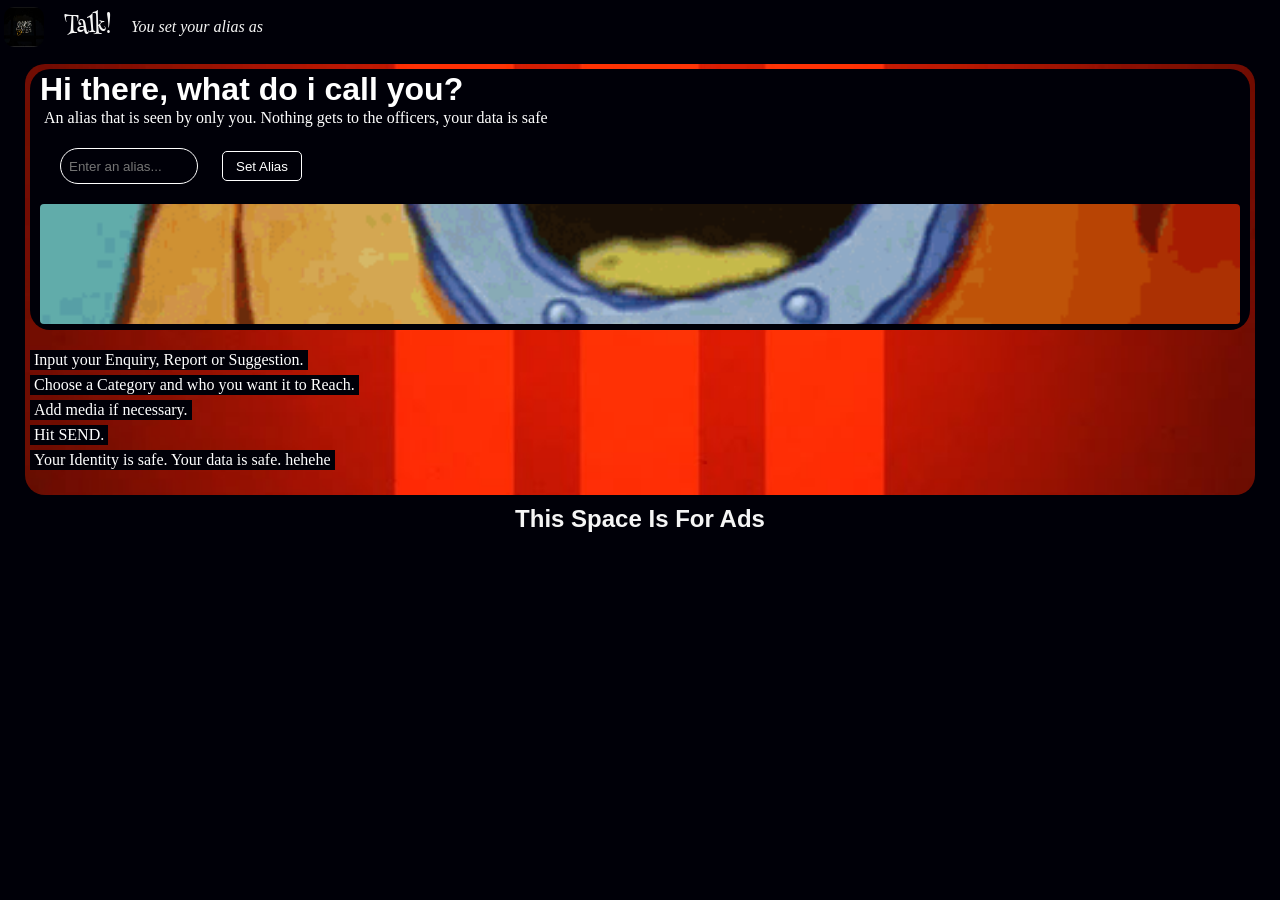
==== index.html @ 0d9e86d6 "first commit" ====
<!DOCTYPE html>
<html lang="en">
<head>
    <meta charset="UTF-8">
    <meta name="viewport" content="width=device-width, initial-scale=1.0">
    <title>Talk!</title>
    <link rel="stylesheet" href="index.css">
    <link rel="preconnect" href="https://fonts.googleapis.com">
<link rel="preconnect" href="https://fonts.gstatic.com" crossorigin>
<link href="https://fonts.googleapis.com/css2?family=Bpmf+Huninn&family=Capriola&family=Henny+Penny&display=swap" rel="stylesheet">
</head>
<body>
    <nav>
        <ul>
            <li>about Talk!</li>
        </ul>
    </nav>
    <header>
        <img src="/images/logo.png" alt="">
        <span>Talk!</span>
        <em id="namee" >You set your alias as </em>
    </header>
    <main>

        <div class="form">

            <div class="intro">
                <h1>Hi there, what do i call you?</h1>
                <p>An alias that is seen by only you. Nothing gets to the officers, your data is safe</p>
                <div class="setname">
                    <input type="text" placeholder="Enter an alias..." name="username" id="username">
                    <button id="setname" >Set Alias</button>
                </div>
                <img src="/images/lookingg.gif" alt="">
            </div>

            <div class="text">
            <div class="inputblock">
                <label for="Title">Title:</label>
                <input id="title" type="text">
            </div>
            <div class="inputblock">
                <label for="body">Body:</label>
                <textarea name="body" id="body"></textarea>
            </div>
            <div class="inputblock">
                <label for="category">Select Category: </label>
                <select name="helpcategory" id="helpcategory">
                    <option value="enquiry">Enquiry</option>
                    <option value="report">Report</option>
                    <option value="suggestion">Suggestion</option>
                </select>
            </div>
            <div class="inputblock">
                <label for="helpfrom">"Send this message to..."</label>
                <div class="helpfrom" id="helpfrom"></div>
            </div>
            <span class="send">
                <button id="sendhelpmessage">Send</button>
            </span>

        </div>
            
            <div class="help">
                <p>Input your Enquiry, Report or Suggestion.</p>
                <p>Choose a Category and who you want it to Reach.</p>
                <p>Add media if necessary.</p>
                <p>Hit SEND.</p>
                <p>Your Identity is safe. Your data is safe. hehehe</p>
            </div>
        </div>
    </main>
    <div class="ads">
        <h2>this space is for ads</h2>
    </div>
    <script src="/index.js"></script>
</body>
</html>
---- index.css ----
*{
    padding: 0;
    margin: 0;
}
body{
    background-color: rgb(0, 0, 8);
    color: whitesmoke;
}
nav{
    display: none;
}
header{
    z-index: 800;
    position: sticky;
    padding: 2px 4px;
    display: flex;
    align-items: center;
    width: 100%;
    /* background-color: rgb(32, 4, 4); */
    height: 50px;
    gap: 20px;
}
header img{
    width: 40px;
    height: 40px;
    border-radius: 25%;
}
header span{
    font-size: 1.3rem;
    font-family: "Henny Penny", system-ui;
    font-weight: 400;
    font-style: normal;
}
.ads{
    display: flex;
    justify-content: center;
    align-items: center;
    text-transform: capitalize;
    font-family: 'Franklin Gothic Medium', 'Arial Narrow', Arial, sans-serif;
}
.ads h2{
    animation: place 2s ease-in-out infinite forwards;
}
@keyframes place {
    0%{
        transform: scale(1);
    }
    50%{
        transform: scale(1.2);
    }
    100%{
        transform: scale(1);
    }
}
main{
    background: url(/images/Background.jpg) white;
    background-position: center;
    background-size: cover;
    background-repeat: no-repeat;
    margin: 10px 25px;
    border-radius: 20px;
    padding: 5px;
    color: rgb(0, 0, 8);
    height: fit-content;
}
main .intro{
    background-color: rgb(0, 0, 8);
    padding: 2px 10px;
    border-radius: 20px;
    color: white;
    height: fit-content;
}
main .intro h1{
    font-family: 'Lucida Sans', 'Lucida Sans Regular', 'Lucida Grande', 'Lucida Sans Unicode', Geneva, Verdana, sans-serif;
    font-size: 2rem;
}
main .intro p{
    font-family: 'Segoe UI', Tahoma, Geneva, Verdana, sans-serif;
}
main .intro img{
    width: 100%;
    height: 120px;
    object-fit: cover;
    border-radius: 4px;
}
main .intro input{
    outline: none;
    background: none;
    color: rgb(0, 0, 8);
    border: 1px solid white;
    border-radius: 20px;
    width: 120px;
    height: 30px;
    margin: 20px;
    padding: 2px 8px;
}
main .intro .setname button{
    width: 80px;
    height: 30px;
    padding: 1px 8px;
    border-radius: 5px;
    outline: none;
    background: none;
    border: 1px solid white;
    color: white;
}
main .intro .setname button:hover{
    background: white;
    color: rgb(0, 0, 8);
    transition: 1.81s ease-in-out linear;
}
main .text{
    border: 1px solid rgb(0, 0, 8);
    padding: 20px 6px;
    display: none;
    flex-direction: column;
    gap: 20px;
    border-radius: 20px 20px 0 0 ;
    box-sizing: border-box;
    width: 100%;
    min-height: 200px;
    height: auto;
    justify-content: center;
    font-family: "Bpmf Huninn", sans-serif;
    font-weight: 400;
    font-style: normal;
}
main .text input{
    outline: none;
    padding: 1px 5px;
    background: none;
    color: rgb(0, 0, 8);
    border: 1px solid  rgb(0, 0, 8);
    border-radius: 10px;
    width: min(120px, 100%);
    height: 30px;
    margin: 8px 0;
}
main .text textarea{
    background: none;
    color: rgb(0, 0, 8);
    border: 1px solid  rgb(0, 0, 8);
    border-radius: 20px;
    box-sizing: border-box;
    width: min(120px, 100%);
    height: 30px;
    margin: 8px 0;
    padding: 2px 8px;
}
main .text #helpcategory{
    background: none;
    color: rgb(0, 0, 8);
    border: 1px solid  rgb(0, 0, 8);
    border-radius: 20px;
    width: 120px;
    height: 30px;
    outline: none;
    margin: 20px;
    padding: 2px 8px;
}
main .form{
    display: flex;
    flex-direction: column;
}
main .form .help{
    margin: 20px 0;
    display: flex;
    flex-direction: column;
    gap: 5px;
}
main .form p{
    background-color: rgb(0, 0, 8);
    color: white;
    padding: 1px 4px;
    width: fit-content;
    font-family: Cambria, Cochin, Georgia, Times, 'Times New Roman', serif;
}
main .form .send button{
    text-align: center;
    width: 80px;
    height: 20px;
    border: solid 0.2px rgb(0, 0, 8);
}
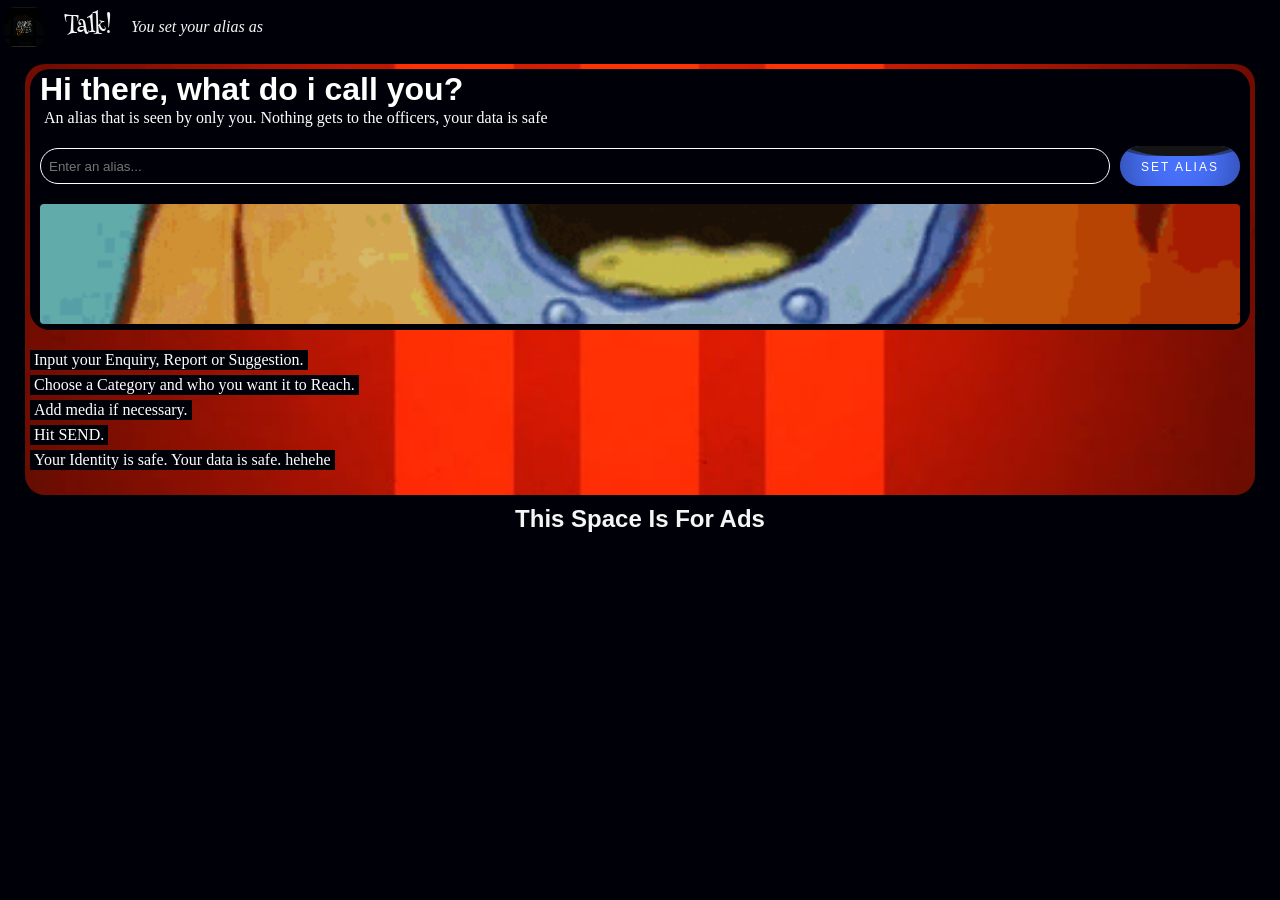
==== commit 9008a71d: "fixing css" ====
--- a/index.html
+++ b/index.html
@@ -29,7 +29,10 @@
                 <p>An alias that is seen by only you. Nothing gets to the officers, your data is safe</p>
                 <div class="setname">
                     <input type="text" placeholder="Enter an alias..." name="username" id="username">
-                    <button id="setname" >Set Alias</button>
+                    <button id="setname" type="button">
+                        <span>Set Alias</span>
+                        <div class="liquid"></div>
+                    </button>
                 </div>
                 <img src="/images/lookingg.gif" alt="">
             </div>
@@ -56,7 +59,10 @@
                 <div class="helpfrom" id="helpfrom"></div>
             </div>
             <span class="send">
-                <button id="sendhelpmessage">Send</button>
+                <button id="sendhelpmessage" type="button">
+                    <span>Send</span>
+                    <div class="liquid"></div>
+                </button>
             </span>
 
         </div>
--- a/index.css
+++ b/index.css
@@ -83,34 +83,87 @@
     object-fit: cover;
     border-radius: 4px;
 }
+main .intro .setname{
+    display: flex;
+    align-items: center;
+    gap: 10px;
+    width: 100%;
+}
 main .intro input{
     outline: none;
     background: none;
-    color: rgb(0, 0, 8);
+    color: white;
     border: 1px solid white;
     border-radius: 20px;
+    flex: 1;
+    min-width: 0;
+    height: 30px;
+    margin: 20px 0;
+    padding: 2px 8px;
+}
+.inputblock{
+    display: flex;
+    align-items: center;
+    gap: 15px;
+}
+button{
+    position: relative;
+    display: block;
     width: 120px;
-    height: 30px;
-    margin: 20px;
-    padding: 2px 8px;
-}
-main .intro .setname button{
-    width: 80px;
-    height: 30px;
-    padding: 1px 8px;
-    border-radius: 5px;
-    outline: none;
-    background: none;
-    border: 1px solid white;
-    color: white;
-}
-main .intro .setname button:hover{
-    background: white;
-    color: rgb(0, 0, 8);
-    transition: 1.81s ease-in-out linear;
+    height: 40px;
+    overflow: hidden;
+    border: 0;
+    border-radius: 20px;
+    background: #0c0c0c;
+    cursor: pointer;
+}
+button span{
+    position: relative;
+    color: #fff;
+    font-size: 12px;
+    font-family: Arial, sans-serif;
+    letter-spacing: 2px;
+    text-transform: uppercase;
+    z-index: 1;
+}
+button .liquid{
+    position: absolute;
+    top: -50px;
+    left: 0;
+    width: 120px;
+    height: 120px;
+    background: #4973ff;
+    box-shadow: inset 0 0 50px rgba(0, 0, 0, .5);
+    transition: .5s;
+    pointer-events: none;
+}
+button .liquid::after,
+button .liquid::before{
+    content: '';
+    width: 200%;
+    height: 200%;
+    position: absolute;
+    top: 0;
+    left: 50%;
+    transform: translate(-50%, -75%);
+    background: #000;
+}
+button .liquid::before{
+    border-radius: 45%;
+    background: rgba(20, 20, 20, 1);
+    animation: animate 5s linear infinite;
+}
+button .liquid::after{
+    border-radius: 40%;
+    background: rgba(20, 20, 20, .5);
+    animation: animate 10s linear infinite;
+}
+button:hover .liquid{
+    top: -75px;
 }
 main .text{
     border: 1px solid rgb(0, 0, 8);
+    color: white;
     padding: 20px 6px;
     display: none;
     flex-direction: column;
@@ -129,7 +182,7 @@
     outline: none;
     padding: 1px 5px;
     background: none;
-    color: rgb(0, 0, 8);
+    color: white;
     border: 1px solid  rgb(0, 0, 8);
     border-radius: 10px;
     width: min(120px, 100%);
@@ -138,7 +191,7 @@
 }
 main .text textarea{
     background: none;
-    color: rgb(0, 0, 8);
+    color: white;
     border: 1px solid  rgb(0, 0, 8);
     border-radius: 20px;
     box-sizing: border-box;
@@ -149,7 +202,7 @@
 }
 main .text #helpcategory{
     background: none;
-    color: rgb(0, 0, 8);
+    color: white;
     border: 1px solid  rgb(0, 0, 8);
     border-radius: 20px;
     width: 120px;
@@ -158,6 +211,10 @@
     margin: 20px;
     padding: 2px 8px;
 }
+main .text #helpcategory option{
+    background-color: rgb(0, 0, 8);
+}
+
 main .form{
     display: flex;
     flex-direction: column;
@@ -176,8 +233,6 @@
     font-family: Cambria, Cochin, Georgia, Times, 'Times New Roman', serif;
 }
 main .form .send button{
-    text-align: center;
-    width: 80px;
-    height: 20px;
-    border: solid 0.2px rgb(0, 0, 8);
-}
+    margin: 20px;
+}
+
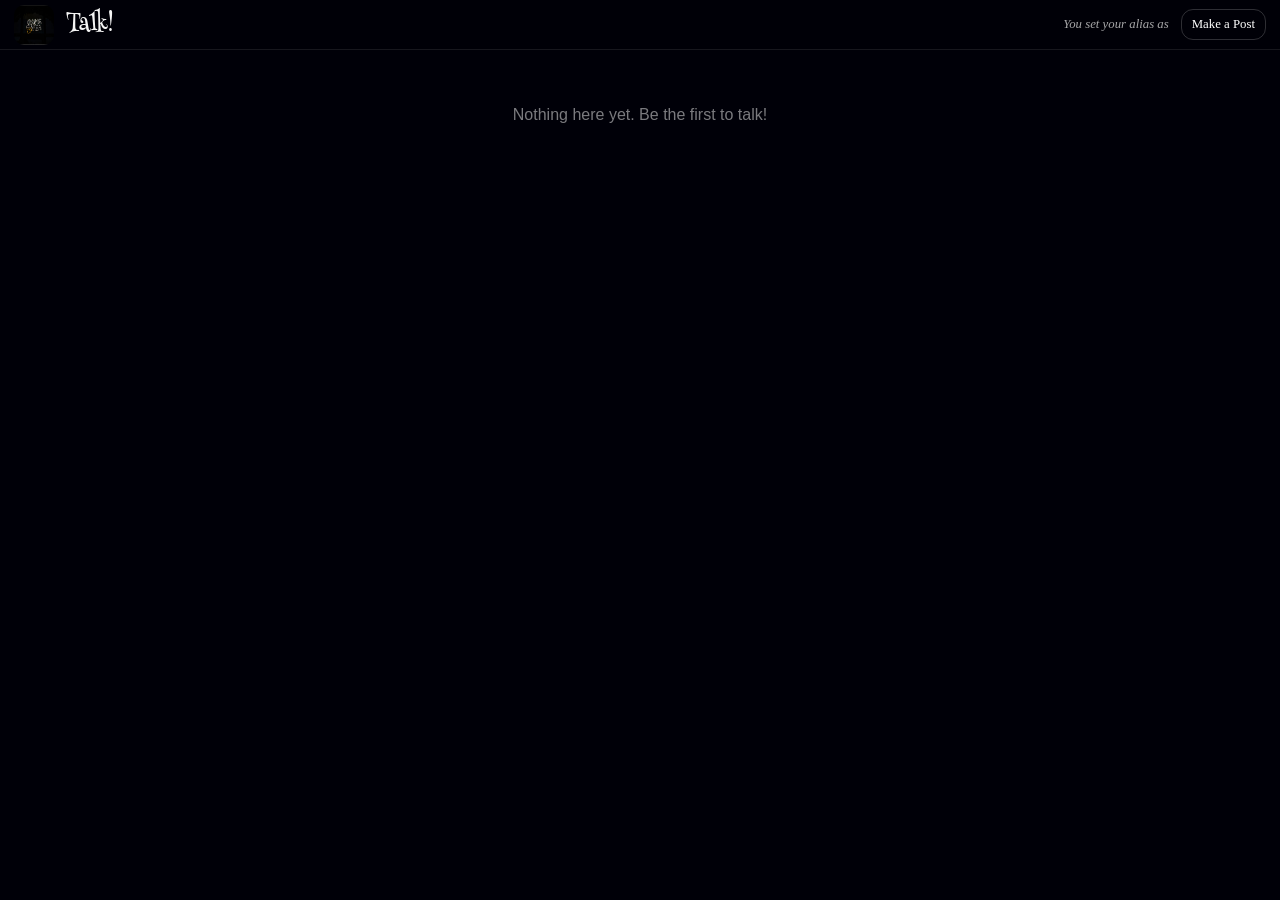
==== commit 516d0731: "first and final push" ====
--- a/index.html
+++ b/index.html
@@ -6,10 +6,18 @@
     <title>Talk!</title>
     <link rel="stylesheet" href="index.css">
     <link rel="preconnect" href="https://fonts.googleapis.com">
-<link rel="preconnect" href="https://fonts.gstatic.com" crossorigin>
-<link href="https://fonts.googleapis.com/css2?family=Bpmf+Huninn&family=Capriola&family=Henny+Penny&display=swap" rel="stylesheet">
+    <link rel="preconnect" href="https://fonts.gstatic.com" crossorigin>
+    <link href="https://fonts.googleapis.com/css2?family=Bpmf+Huninn&family=Capriola&family=Henny+Penny&display=swap" rel="stylesheet">
 </head>
 <body>
+    <section class="alert" id="alert" role="alert" aria-live="polite">
+        <h4 id="errtitle"></h4>
+        <p id="errbody"></p>
+        <button id="close-alert" type="button">
+            <span>Okay</span>
+            <div class="liquid"></div>
+        </button>
+    </section>
     <nav>
         <ul>
             <li>about Talk!</li>
@@ -19,14 +27,18 @@
         <img src="/images/logo.png" alt="">
         <span>Talk!</span>
         <em id="namee" >You set your alias as </em>
+                    <em class="link">
+<p id="link-to-feed" class="navlink" style=" display: none; text-align: center; font-size: 0.8rem; cursor: pointer;">Go to feed</p>
+<p id="link-to-post" class="navlink" style="background-color: none;text-align: center; font-size: 0.8rem; cursor: pointer;">Make a Post</p>
+                    </em>
     </header>
-    <main>
+    <main style="display: none;" id="main">
 
         <div class="form">
 
             <div class="intro">
                 <h1>Hi there, what do i call you?</h1>
-                <p>An alias that is seen by only you. Nothing gets to the officers, your data is safe</p>
+                <p>An alias, not your <em>REAL NAME</em>, your data is safe</p>
                 <div class="setname">
                     <input type="text" placeholder="Enter an alias..." name="username" id="username">
                     <button id="setname" type="button">
@@ -39,25 +51,21 @@
 
             <div class="text">
             <div class="inputblock">
-                <label for="Title">Title:</label>
-                <input id="title" type="text">
-            </div>
-            <div class="inputblock">
                 <label for="body">Body:</label>
                 <textarea name="body" id="body"></textarea>
             </div>
-            <div class="inputblock">
+            <!-- <div class="inputblock">
                 <label for="category">Select Category: </label>
                 <select name="helpcategory" id="helpcategory">
                     <option value="enquiry">Enquiry</option>
                     <option value="report">Report</option>
                     <option value="suggestion">Suggestion</option>
                 </select>
-            </div>
-            <div class="inputblock">
+            </div> -->
+            <!-- <div class="inputblock">
                 <label for="helpfrom">"Send this message to..."</label>
                 <div class="helpfrom" id="helpfrom"></div>
-            </div>
+            </div> -->
             <span class="send">
                 <button id="sendhelpmessage" type="button">
                     <span>Send</span>
@@ -66,19 +74,31 @@
             </span>
 
         </div>
+
             
             <div class="help">
-                <p>Input your Enquiry, Report or Suggestion.</p>
-                <p>Choose a Category and who you want it to Reach.</p>
+                <p>Got anything on your mind? <em>TALK!</em></p>
+                <p><em>TALK!</em> about anything</p>
                 <p>Add media if necessary.</p>
                 <p>Hit SEND.</p>
                 <p>Your Identity is safe. Your data is safe. hehehe</p>
             </div>
         </div>
     </main>
-    <div class="ads">
+    <div style="display: none;" class="ads">
         <h2>this space is for ads</h2>
     </div>
+
+    <!-- THIS IS THE START OF FEED SECTION -->
+
+        <section id="feed" class="feed">
+            
+
+    </section>
+
+    <!-- THIS IS THE END OF FEED SECTION -->
+
+
     <script src="/index.js"></script>
 </body>
 </html>
--- a/index.css
+++ b/index.css
@@ -236,3 +236,316 @@
     margin: 20px;
 }
 
+.feed{
+    height: 100vh;
+    width: 100vw;
+    padding: 0 5px;
+}
+.feed-page{
+    background-color: black;
+}
+.feed .post-layout{
+    border-bottom: 0.01px solid rgba(255, 255, 255, 0.24);
+    width: 100%;
+    height: fit-content;
+    max-height: 50px;
+    font-family: Capriola;
+    padding: 5px 5px;
+    display: flex;
+    gap: 5px;
+}
+.feed .post-layout img{
+    padding-top: 2px;
+    width: 25px;
+    height: 25px;
+    border-radius: 100%;
+}
+.feed .post-layout .user-and-post{
+    display: flex;
+    flex-direction: column;
+    gap: 9px;
+    padding: 2px 3px;
+}
+.feed .post-layout .user-and-post .user-nd-name em{
+    font-size: 0.8rem;
+    transform: translateY(4px);
+}
+.feed .post-layout .user-and-post .user-nd-name{
+    width: 20rem;
+    font-weight: bold;
+    color: rgba(255, 255, 255, 0.541);
+    display: flex;
+    font-size: 1rem;
+    justify-content: space-between;
+}
+.feed .post-layout .user-and-post .post{
+    color: white;
+}
+/* .alert {
+} */
+
+/* Keep the layout readable on phones and wider screens. */
+*{
+    box-sizing: border-box;
+}
+body{
+    overflow-x: hidden;
+}
+header{
+    box-sizing: border-box;
+    width: 100%;
+    padding: 8px 14px;
+    gap: 12px;
+    background: rgba(0, 0, 8, 0.94);
+    border-bottom: 1px solid rgba(255,255,255,.09);
+}
+#namee{
+    margin-left: auto;
+    max-width: 40%;
+    overflow-wrap: anywhere;
+    font-size: .8rem;
+    color: rgba(255,255,255,.65);
+}
+.link{
+    display: flex;
+    gap: 12px;
+    align-items: center;
+    font-style: normal;
+}
+.navlink{
+    padding: 7px 10px;
+    border: 1px solid rgba(255,255,255,.18);
+    border-radius: 12px;
+    color: white;
+}
+.navlink:hover{
+    background: rgba(73,115,255,.2);
+}
+main{
+    margin: 16px auto;
+    width: min(760px, calc(100% - 24px));
+    padding: 12px;
+    background-color: #10111a;
+    background-image: linear-gradient(rgba(10,11,20,.91), rgba(10,11,20,.91)), url(/images/Background.jpg);
+    border: 1px solid rgba(255,255,255,.1);
+    color: white;
+}
+main .intro{
+    padding: 16px;
+    border: 1px solid rgba(255,255,255,.1);
+}
+main .intro h1{
+    font-size: clamp(1.4rem, 5vw, 2rem);
+    line-height: 1.3;
+    margin-bottom: 8px;
+}
+main .intro img{
+    display: block;
+    max-width: 100%;
+    margin-top: 8px;
+}
+main .intro input,
+main .text input,
+main .text textarea,
+main .text #helpcategory{
+    box-sizing: border-box;
+    width: 100%;
+    min-width: 0;
+    margin: 8px 0;
+    padding: 10px 12px;
+    border: 1px solid rgba(255,255,255,.24);
+    background: #090a12;
+    color: white;
+}
+main .text textarea{
+    min-height: 130px;
+    height: auto;
+    resize: vertical;
+    border-radius: 12px;
+    font: inherit;
+}
+main .text .inputblock{
+    align-items: flex-start;
+    flex-direction: column;
+    gap: 4px;
+}
+main .text .send button,
+main .intro button{
+    margin: 12px 0;
+}
+button{
+    flex-shrink: 0;
+}
+.feed{
+    width: min(760px, 100%);
+    min-height: 40vh;
+    height: auto;
+    margin: 0 auto;
+    padding: 8px 12px 28px;
+}
+.feed .post-layout{
+    box-sizing: border-box;
+    max-height: none;
+    min-width: 0;
+    padding: 16px 8px;
+    gap: 12px;
+    border-bottom: 1px solid rgba(255,255,255,.13);
+}
+.feed .post-layout img{
+    flex-shrink: 0;
+    width: 38px;
+    height: 38px;
+    object-fit: cover;
+    border: 1px solid rgba(255,255,255,.15);
+}
+.feed .post-layout .user-and-post{
+    min-width: 0;
+    flex: 1;
+    gap: 10px;
+}
+.feed .post-layout .user-and-post .user-nd-name{
+    width: 100%;
+    min-width: 0;
+    align-items: center;
+    gap: 10px;
+    flex-wrap: wrap;
+    color: white;
+}
+.feed .post-layout .user-and-post .user-nd-name h5{
+    overflow-wrap: anywhere;
+}
+.feed .post-layout .user-and-post .user-nd-name em{
+    color: rgba(255,255,255,.48);
+    font-size: .72rem;
+    font-weight: normal;
+    transform: none;
+}
+.feed .post-layout .user-and-post .post{
+    line-height: 1.6;
+    overflow-wrap: anywhere;
+    white-space: pre-wrap;
+    font-family: "Bpmf Huninn", sans-serif;
+}
+.feed .post-layout .user-and-post .post p{
+    margin: 0;
+}
+.feed:empty::after{
+    content: "Nothing here yet. Be the first to talk!";
+    display: block;
+    padding: 48px 12px;
+    text-align: center;
+    color: rgba(255,255,255,.48);
+    font-family: "Bpmf Huninn", sans-serif;
+}
+.alert{
+    display: none;
+    position: fixed;
+    z-index: 2000;
+    top: 50%;
+    left: 50%;
+    transform: translate(-50%, -50%);
+    width: min(420px, calc(100% - 32px));
+    min-height: 170px;
+    padding: 22px;
+    gap: 12px;
+    flex-direction: column;
+    justify-content: center;
+    align-items: flex-start;
+    border: 1px solid rgba(255,90,90,.4);
+    border-radius: 18px;
+    background: #11121b;
+    color: #ff7777;
+    box-shadow: 0 18px 70px rgba(0,0,0,.7), 0 0 30px rgba(255,50,50,.12);
+}
+.alert h4{
+    font: 700 1.15rem Arial, sans-serif;
+    letter-spacing: .06em;
+}
+.alert p{
+    color: rgba(255,255,255,.82);
+    font: .95rem/1.5 Arial, sans-serif;
+}
+.alert button{
+    margin-top: 4px;
+}
+.alert button .liquid{
+    background: #b83245;
+}
+@media (max-width: 520px){
+    header{
+        gap: 8px;
+        padding: 7px 9px;
+    }
+    header img{
+        width: 32px;
+        height: 32px;
+    }
+    header span{
+        font-size: 1.1rem;
+    }
+    #namee{
+        font-size: .68rem;
+        max-width: 28%;
+    }
+    .link{
+        gap: 5px;
+    }
+    .navlink{
+        font-size: .68rem !important;
+        padding: 7px 8px;
+    }
+    main{
+        width: calc(100% - 16px);
+        margin: 10px auto;
+        padding: 8px;
+    }
+    .feed{
+        padding: 5px 8px 24px;
+    }
+}
+
+
+/* Keep alerts clear, readable, and usable on small screens. */
+.alert{
+    display: none;
+    position: fixed;
+    z-index: 2000;
+    inset: 0;
+    margin: auto;
+    width: min(420px, calc(100% - 32px));
+    height: fit-content;
+    min-height: 150px;
+    box-sizing: border-box;
+    padding: 22px;
+    gap: 12px;
+    flex-direction: column;
+    justify-content: center;
+    align-items: flex-start;
+    border: 1px solid rgba(255, 90, 90, .4);
+    border-radius: 18px;
+    background: #11121b;
+    color: #ff7777;
+    box-shadow: 0 18px 70px rgba(0, 0, 0, .7), 0 0 30px rgba(255, 50, 50, .12);
+}
+.alert h4{
+    font: 700 1.1rem Arial, sans-serif;
+    letter-spacing: .05em;
+}
+.alert p{
+    color: rgba(255, 255, 255, .85);
+    font: .95rem/1.5 Arial, sans-serif;
+    overflow-wrap: anywhere;
+}
+.alert button{
+    margin-top: 4px;
+    flex-shrink: 0;
+}
+.alert button .liquid{
+    background: #b83245;
+}
+@media (max-width: 520px){
+    .alert{
+        width: calc(100% - 28px);
+        padding: 18px;
+    }
+}
